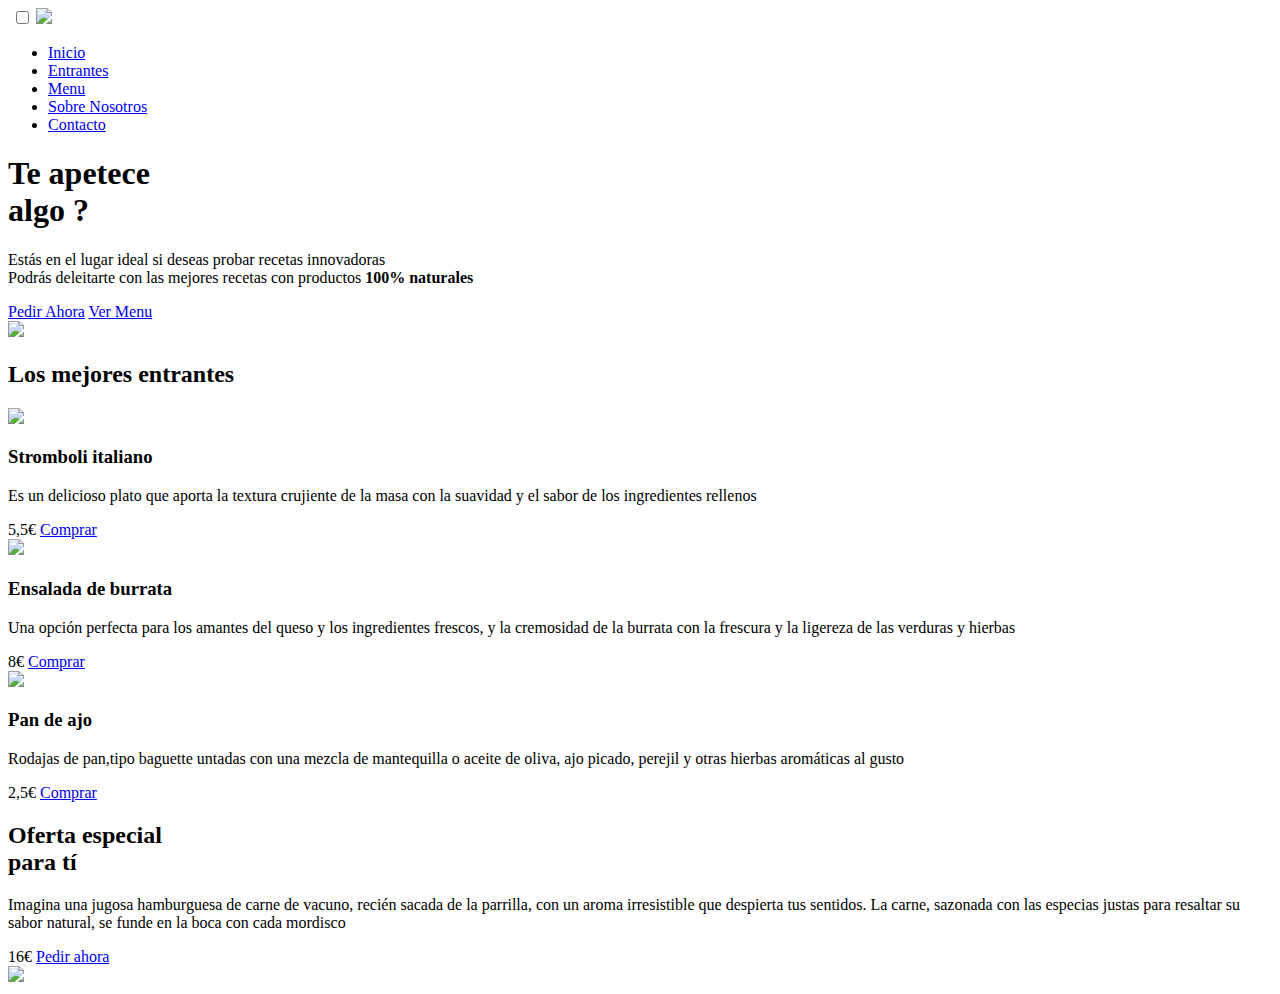
==== index.html @ 9a14affd "Para la parte de la tercera sección ofrecemos una oferta sobre una hamburguesa, donde destacaremos l" ====
<!DOCTYPE html>
<html lang="en">
<head>
    <meta charset="UTF-8">
    <meta name="viewport" content="width=device-width, initial-scale=1.0">
    <title>WebResponsive</title>
</head>
<body>
    <header class="header">
        
        <div class="menu">
            <a href="#" class="logo"><img src="img2/cocina.png" alt=""></a>
            <input type="checkbox" id="menu">
            <label for="menu">
                <img src="img2/menu.png" class="menuicono">
            </label>
            <nav class="navbar">
                <ul>
                    <li><a href="#Inicio">Inicio</a></li>
                    <li><a href="#Entrantes">Entrantes</a></li>
                    <li><a href="#Menu">Menu</a></li>
                    <li><a href="#Sobre Nosotros">Sobre Nosotros</a></li>
                    <li><a href="#Contacto">Contacto</a></li>
                </ul>
            </nav>
        </div>
        <div class="headercont">
            <div class="headertext">
                 <h1>Te apetece<br> <span>algo ?</span> </h1>
                 <p>
                    Estás en el lugar ideal si deseas probar recetas innovadoras<br>
                    Podrás deleitarte con las mejores recetas con productos <strong>100% naturales</strong>
                 </p>
                 <div class="boton">
                    <a href="https://www.just-eat.es/restaurants-laparadinavillanueva/menu" class="btn1" target="_blank">Pedir Ahora</a>
                    <a href="#Menu" class="btn1">Ver Menu</a>
                 </div>
            </div>

            <div class="headerimg">
                <img src="img2/right.png">
            </div>
        </div>
    </header>
    <section class="menu1" id="Entrantes">
        <h2>Los mejores <span>entrantes</span> </h2>
        
        <div class="contgeneral">
                
                <div class="textgeneral">
                <img src="img2/th.jpg">
                <h3>Stromboli italiano</h3>
                <p>
                    Es un delicioso plato que aporta la textura crujiente de la masa con la suavidad y el sabor de los ingredientes rellenos
                </p>
                <div class="precio">
                    <span>5,5€</span>
                    <a href="https://www.just-eat.es/restaurants-laparadinavillanueva/menu" target="_blank" class="btn2">Comprar</a>
                </div>
                </div>
                <div class="textgeneral">
                    <img src="img2/R.jpg">
                    <h3>Ensalada de burrata</h3>
                    <p>
                        Una opción perfecta para los amantes del queso y los ingredientes frescos, y la cremosidad de la burrata con la frescura y la ligereza de las verduras y hierbas 
                    </p>
                    <div class="precio">
                        <span>8€</span>
                        <a href="https://www.just-eat.es/restaurants-laparadinavillanueva/menu" target="_blank" class="btn2">Comprar</a>
                    </div>
                </div>
                <div class="textgeneral">
                    <img src="img2/Pan de ajo 01.jpg">
                    <h3>Pan de ajo</h3>
                    <p>
                        Rodajas de pan,tipo baguette untadas con una mezcla de mantequilla o aceite de oliva, ajo picado, perejil y otras hierbas aromáticas al gusto
                    </p>
                    <div class="precio">
                        <span>2,5€</span>
                        <a href="https://www.just-eat.es/restaurants-laparadinavillanueva/menu" target="_blank" class="btn2">Comprar</a>
                    </div>
                </div>
        </div>
</section>
<section class="sobre" id="Promocion">
    <div class="sobrecont">
        <div class="sobretext">
            <h2>Oferta especial <br> <span>para tí</span> </h2>
            <p>
                Imagina una jugosa hamburguesa de carne de vacuno, recién sacada de la parrilla, con un aroma irresistible que despierta tus sentidos. La carne, sazonada con las especias justas para resaltar su sabor natural, se funde en la boca con cada mordisco
            </p>
            <div class="hamburguesa">
                <span>16€</span>
                <a href="https://www.just-eat.es/restaurants-laparadinavillanueva/menu" target="_blank" class="btn2">Pedir ahora</a>
            </div>
        </div>
        <div class="sobreimg">
            <img src="img2/hambuger.png">
        </div>
    </div>
</section>
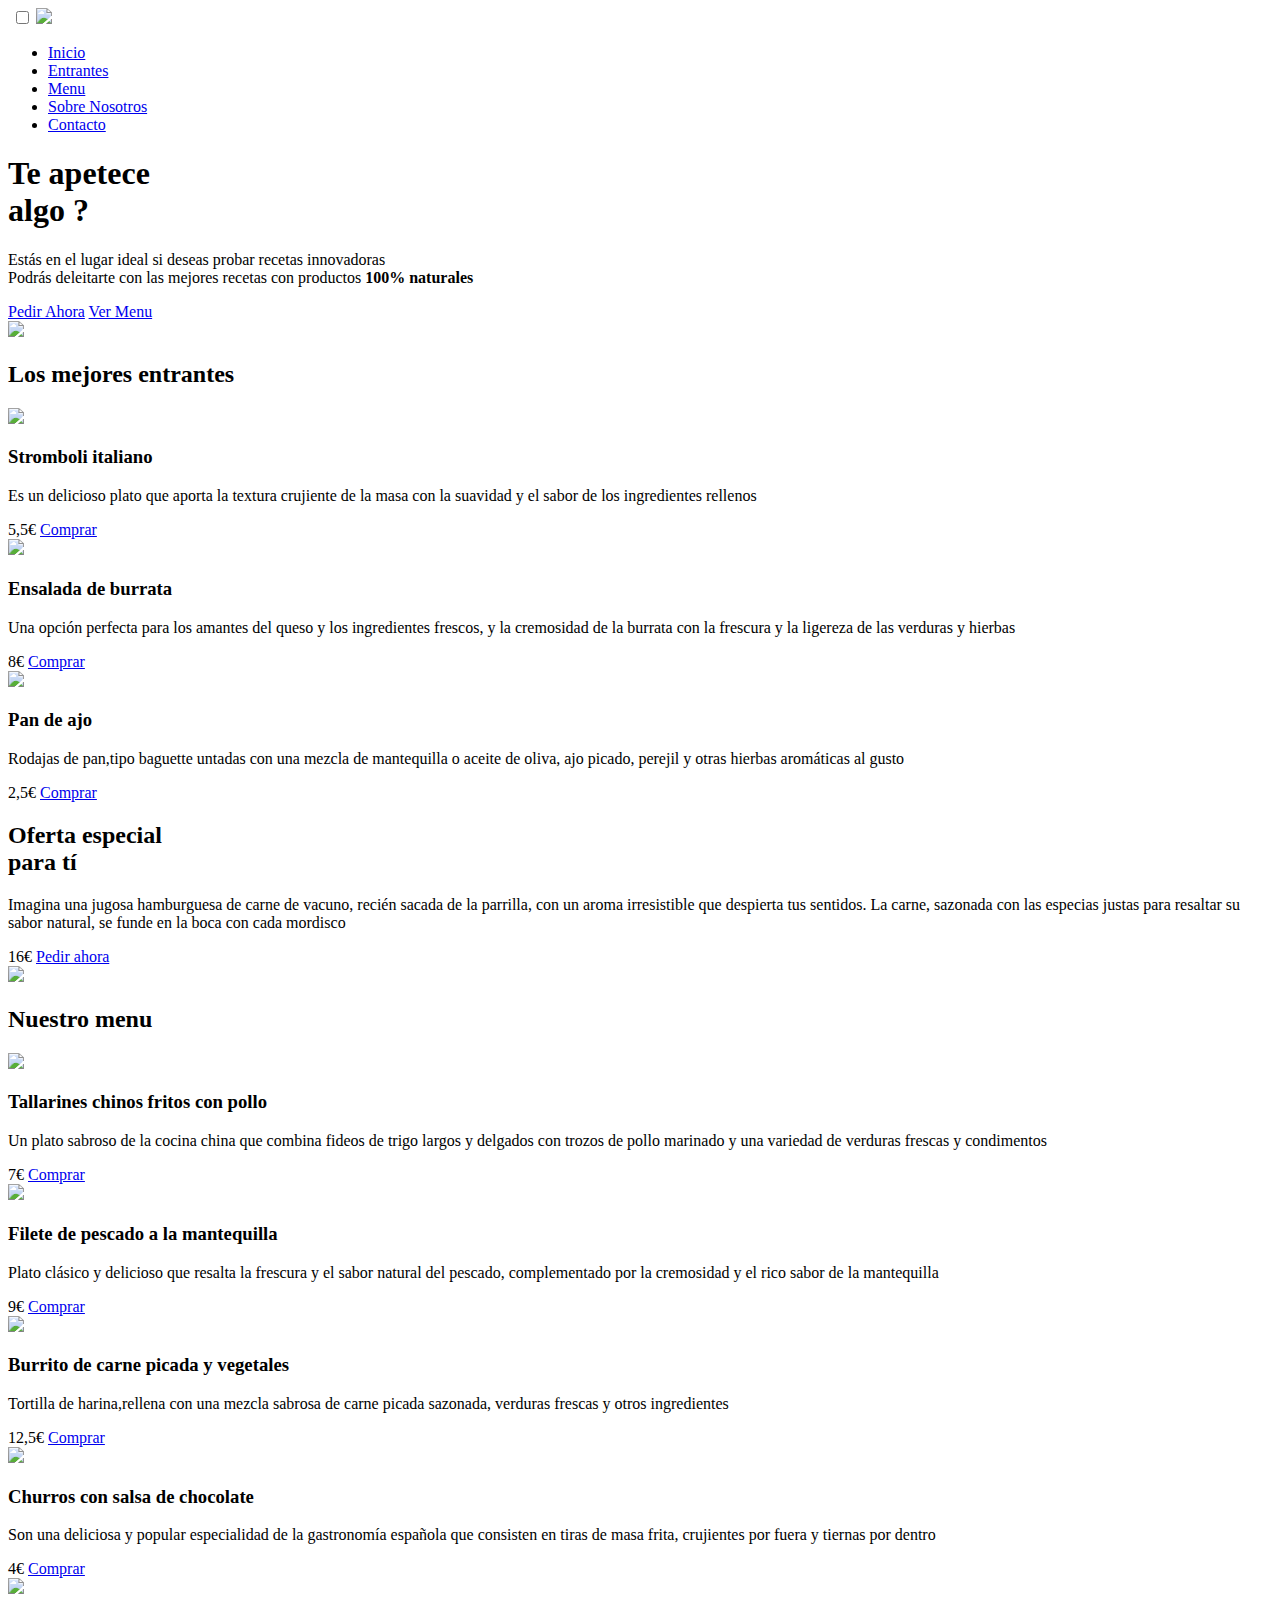
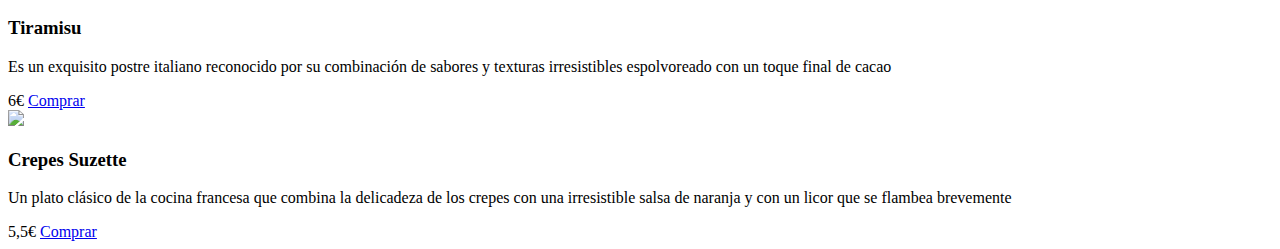
==== commit 82f00bc9: "Aquí haremos otra sección, en este caso será una lista de una serie de productos que quiero que apar" ====
--- a/index.html
+++ b/index.html
@@ -98,5 +98,76 @@
             <img src="img2/hambuger.png">
         </div>
     </div>
-</section>
-    +</section> <section class="menu1" id="Menu">
+    <h2>Nuestro <span>menu</span> </h2>
+    
+    <div class="contgeneral">
+            
+            <div class="textgeneral">
+            <img src="img2/th2.jpg">
+            <h3>Tallarines chinos fritos con pollo</h3>
+            <p>
+                Un plato sabroso de la cocina china que combina fideos de trigo largos y delgados con trozos de pollo marinado y una variedad de verduras frescas y condimentos
+            </p>
+            <div class="precio">
+                <span>7€</span>
+                <a href="https://www.just-eat.es/restaurants-laparadinavillanueva/menu" target="_blank" class="btn2">Comprar</a>
+            </div>
+            </div>
+            <div class="textgeneral">
+                <img src="img2/th3.jpg">
+                <h3>Filete de pescado a la mantequilla</h3>
+                <p>
+                    Plato clásico y delicioso que resalta la frescura y el sabor natural del pescado, complementado por la cremosidad y el rico sabor de la mantequilla
+                </p>
+                <div class="precio">
+                    <span>9€</span>
+                    <a href="https://www.just-eat.es/restaurants-laparadinavillanueva/menu" target="_blank" class="btn2">Comprar</a>
+                </div>
+            </div>
+            <div class="textgeneral">
+                <img src="img2/receta.webp">
+                <h3>Burrito de carne picada y vegetales</h3>
+                <p>
+                    Tortilla de harina,rellena con una mezcla sabrosa de carne picada sazonada, verduras frescas y otros ingredientes
+                </p>
+                <div class="precio">
+                    <span>12,5€</span>
+                    <a href="https://www.just-eat.es/restaurants-laparadinavillanueva/menu" target="_blank" class="btn2">Comprar</a>
+                </div>
+            </div>
+            <div class="textgeneral">
+                <img src="img2/churros.jpg">
+                <h3>Churros con salsa de chocolate</h3>
+                <p>
+                    Son una deliciosa y popular especialidad de la gastronomía española que consisten en tiras de masa frita, crujientes por fuera y tiernas por dentro
+                </p>
+                <div class="precio">
+                    <span>4€</span>
+                    <a href="https://www.just-eat.es/restaurants-laparadinavillanueva/menu" target="_blank" class="btn2">Comprar</a>
+                </div>
+            </div>
+            <div class="textgeneral">
+                <img src="img2/tiramisu.jpg">
+                <h3>Tiramisu</h3>
+                <p>
+                    Es un exquisito postre italiano reconocido por su combinación de sabores y texturas irresistibles espolvoreado con un toque final de cacao
+                </p>
+                <div class="precio">
+                    <span>6€</span>
+                    <a href="https://www.just-eat.es/restaurants-laparadinavillanueva/menu" target="_blank" class="btn2">Comprar</a>
+                </div>
+            </div>
+            <div class="textgeneral">
+                <img src="img2/creps.jpg">
+                <h3>Crepes Suzette</h3>
+                <p>
+                    Un plato clásico de la cocina francesa que combina la delicadeza de los crepes con una irresistible salsa de naranja y con un licor que se flambea brevemente
+                </p>
+                <div class="precio">
+                    <span>5,5€</span>
+                    <a href="https://www.just-eat.es/restaurants-laparadinavillanueva/menu" target="_blank" class="btn2">Comprar</a>
+                </div>
+            </div>
+    </div>
+</section>  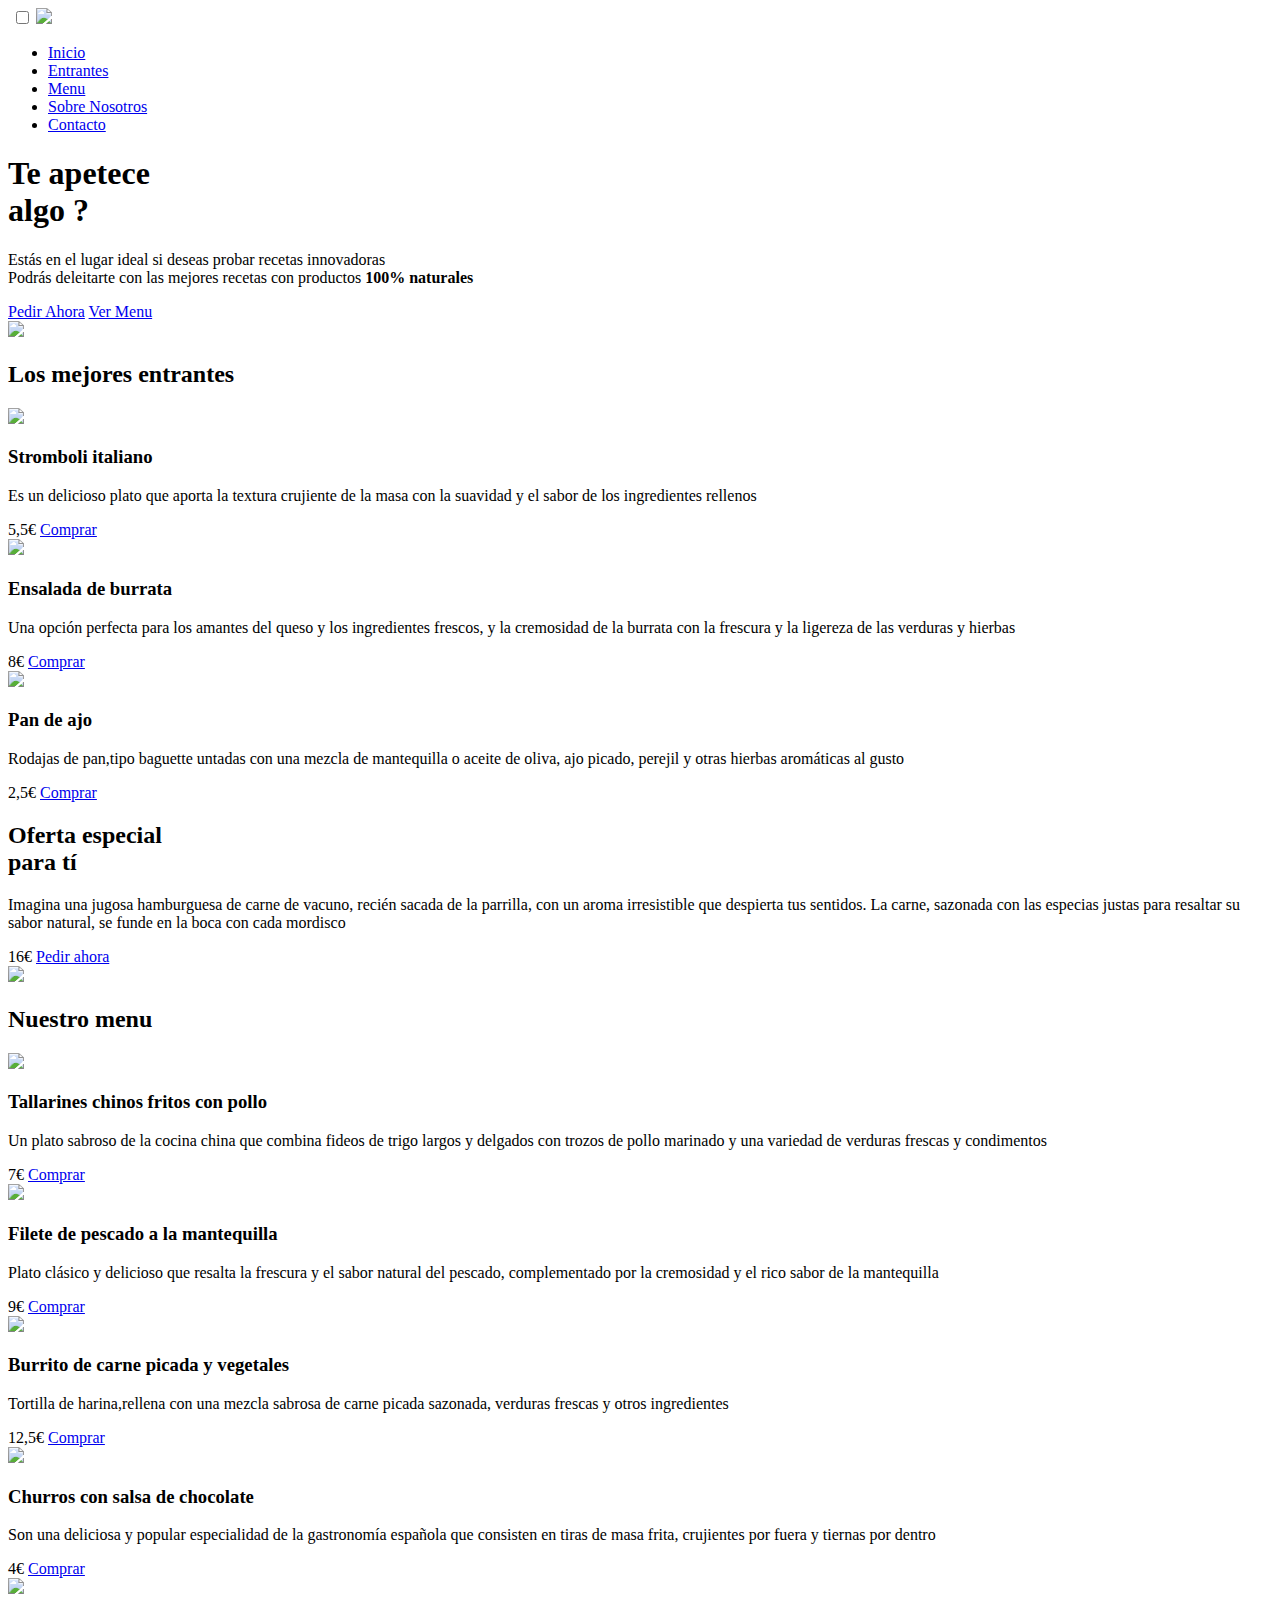
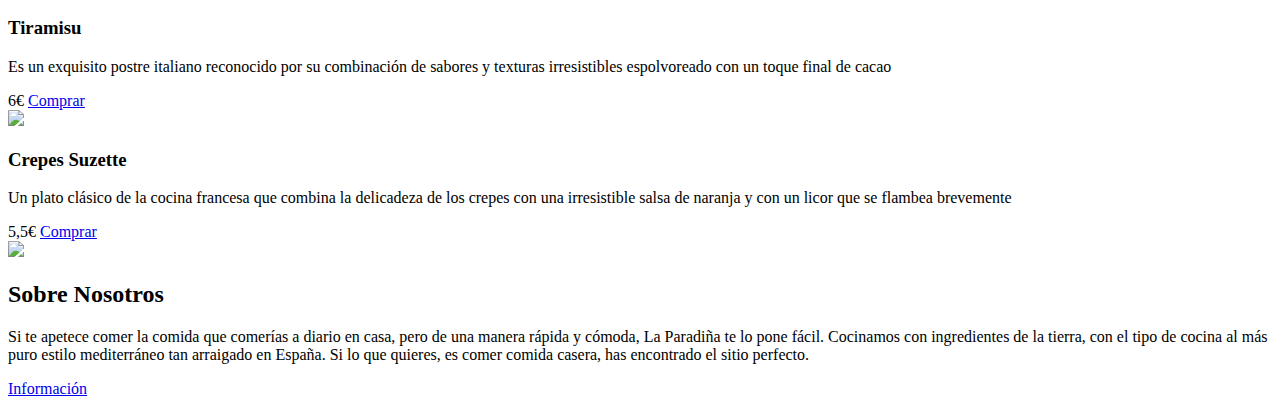
==== commit 30b17bc2: "En esta parte hemos hecho el apartado de Sobre Nosotros , típico en las páginas web con un poco de i" ====
--- a/index.html
+++ b/index.html
@@ -170,4 +170,19 @@
                 </div>
             </div>
     </div>
+</section>
+<section class="infocont" id="Sobre Nosotros">
+    <div class="infoimg">
+        <img src="img2/hamburguesas-5.webp">
+    </div>
+    <div class="infotext">
+        <h2>Sobre <span>Nosotros</span> </h2>
+        <p>
+            Si te apetece comer la comida que comerías a diario en casa, pero de una manera rápida y cómoda, La Paradiña
+            te lo pone fácil. Cocinamos con ingredientes de la tierra, 
+            con el tipo de cocina al más puro estilo mediterráneo tan arraigado en España. 
+            Si lo que quieres, es comer comida casera, has encontrado el sitio perfecto.
+        </p>
+        <a href="https://www.just-eat.es/restaurants-laparadinavillanueva" target="_blank" class="btn1">Información</a>
+    </div>
 </section>  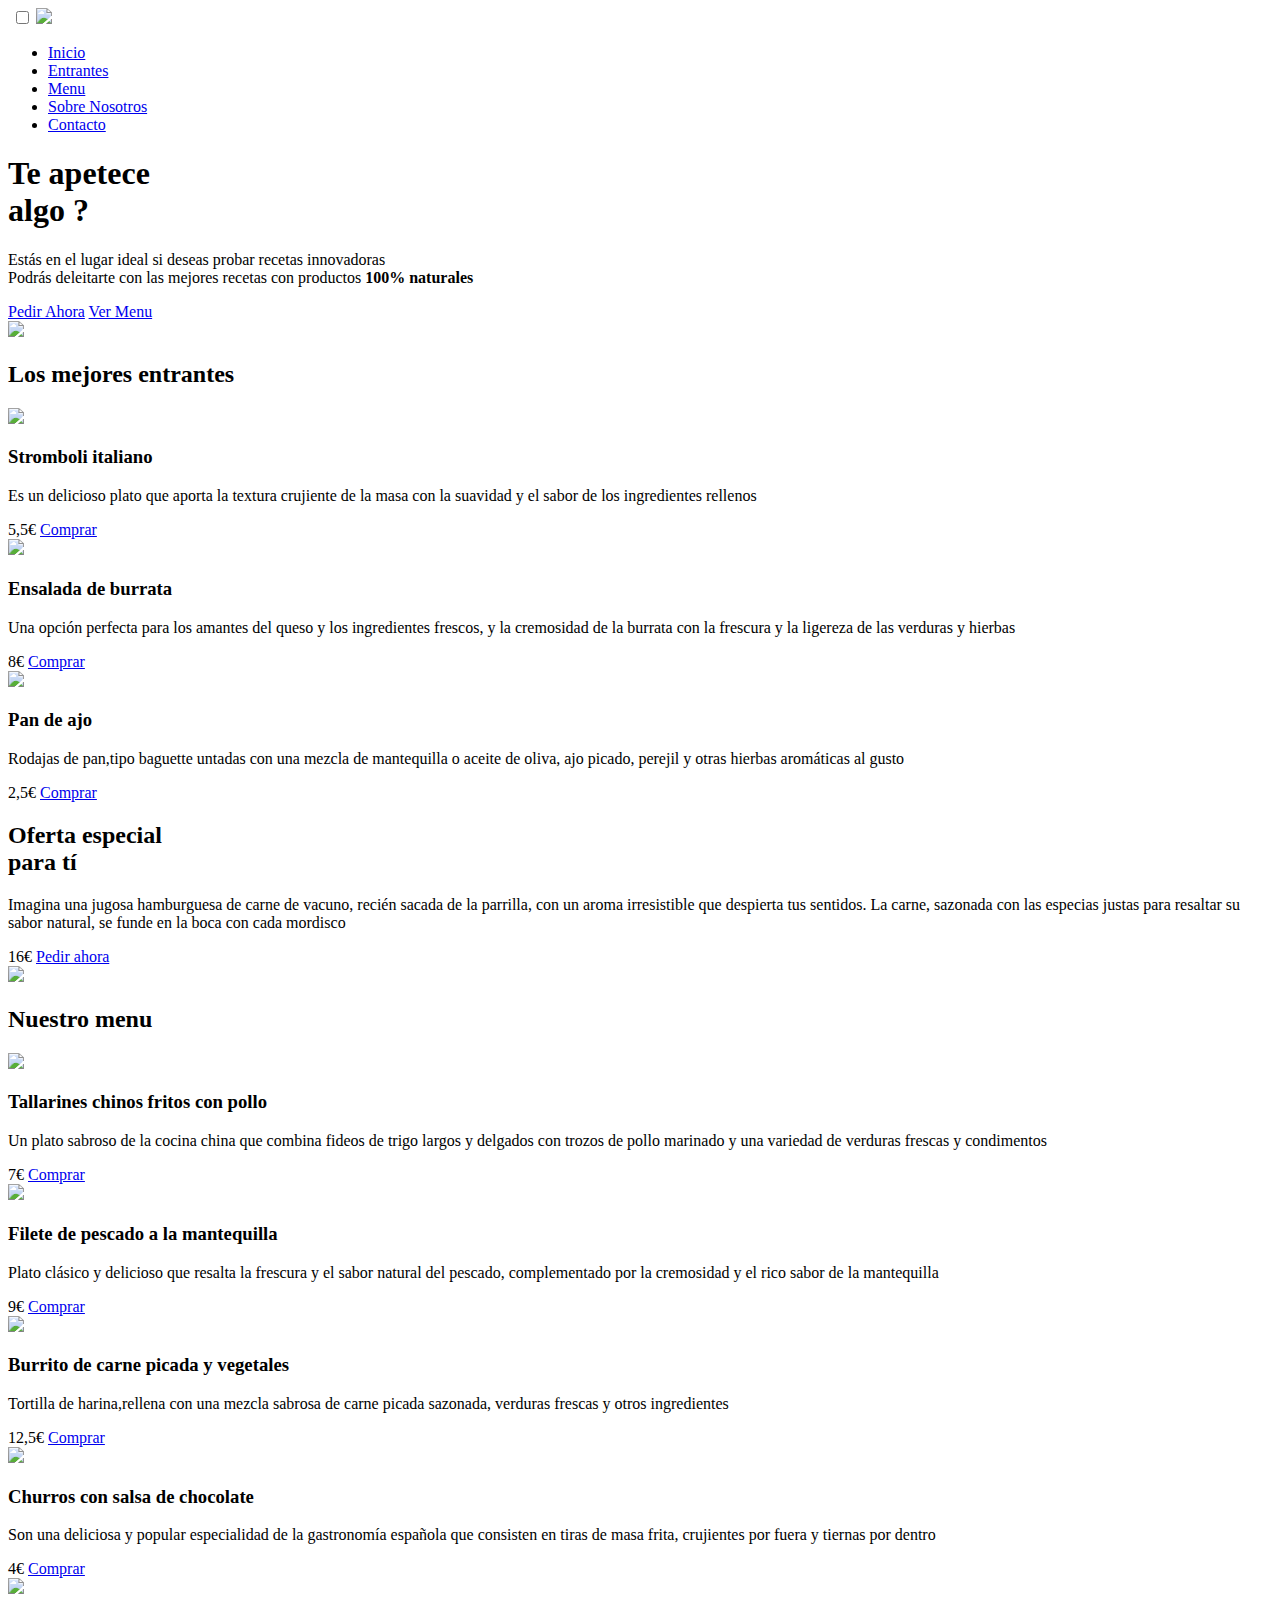
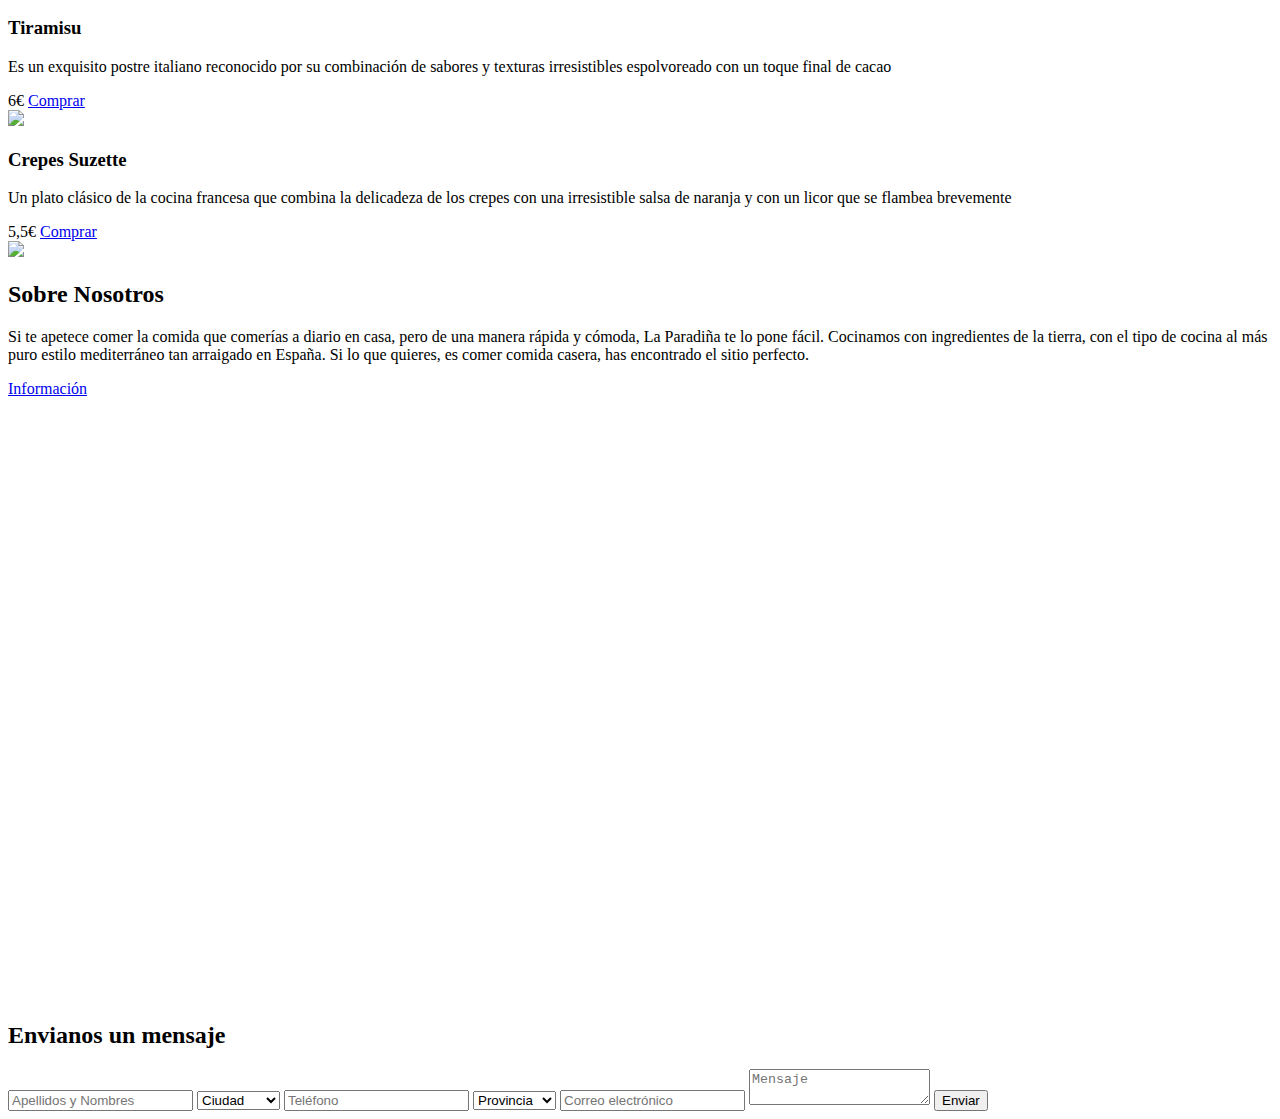
==== commit 7efaee68: "Hemos creado un mapa junto a un formulario , para que pueda ser rellenado por si se quiere en viar u" ====
--- a/index.html
+++ b/index.html
@@ -185,4 +185,30 @@
         </p>
         <a href="https://www.just-eat.es/restaurants-laparadinavillanueva" target="_blank" class="btn1">Información</a>
     </div>
-</section>  +</section>
+<section class="formulario" id="Contacto">
+    <div class="mapa">
+        <iframe src="https://www.google.com/maps/embed?pb=!1m14!1m12!1m3!1d3433.0223516444944!2d-4.00295817762197!3d40.44269922352968!2m3!1f0!2f0!3f0!3m2!1i1024!2i768!4f13.1!5e0!3m2!1ses!2ses!4v1707429583065!5m2!1ses!2ses" width="800" height="600" style="border:0;" allowfullscreen="" loading="lazy" referrerpolicy="no-referrer-when-downgrade"></iframe>
+    </div>
+    <div class="formulario1">
+        <h2 class="formulariotitulo">Envianos un mensaje</h2>
+        <form class="form">
+            <input type="text" class="objeto1" placeholder="Apellidos y Nombres">
+            <select class="objeto2">
+                <option>Ciudad</option>
+                <option>Madrid</option>
+                <option>Barcelona</option>
+                <option>Toledo</option>
+            </select>
+            <input type="tel" class="objeto1" placeholder="Teléfono">
+            <select class="objeto2">
+                <option>Provincia</option>
+                <option>Madrid</option>
+                <option>Barcelona</option>
+                <option>Toledo</option>
+            </select>
+            <input type="email" class="objeto3" placeholder="Correo electrónico">
+            <textarea class="textarea" placeholder="Mensaje"></textarea>
+            <input type="submit" value="Enviar" class="enviar">
+        </form>
+    </div>  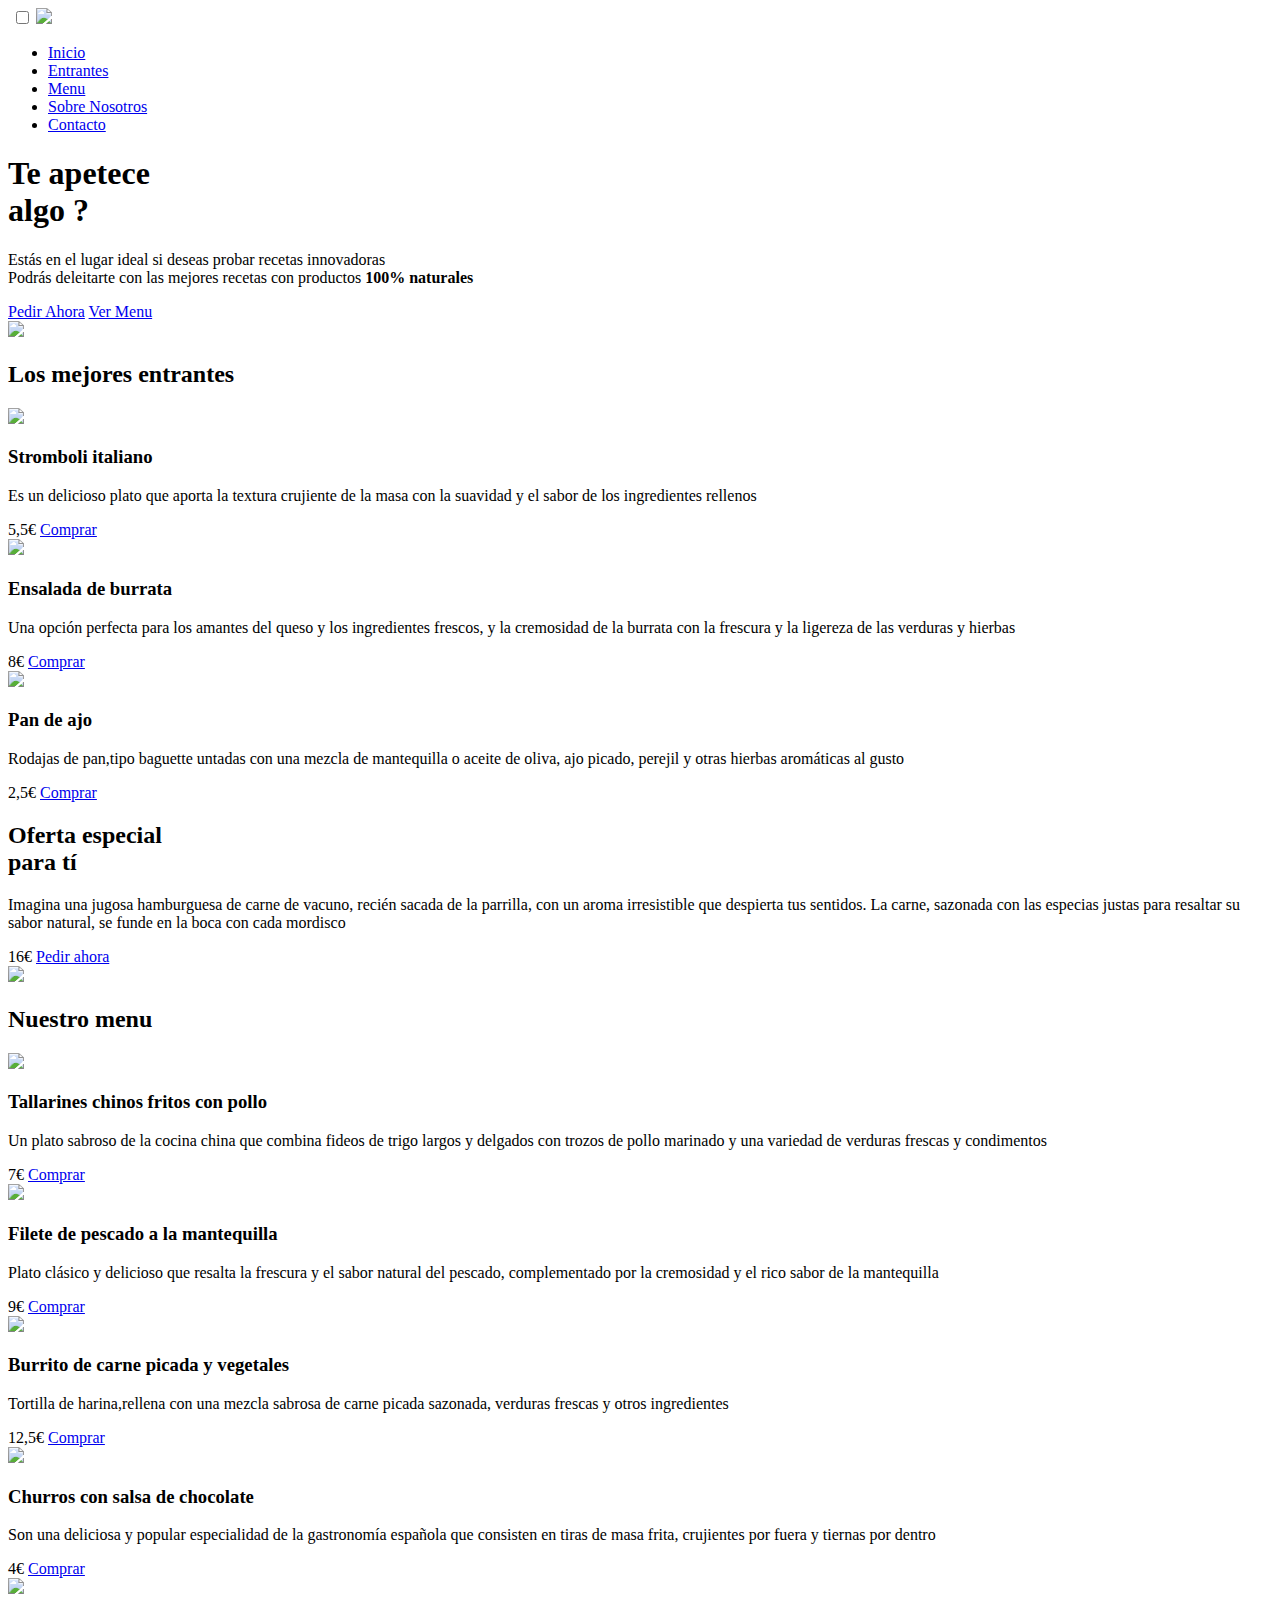
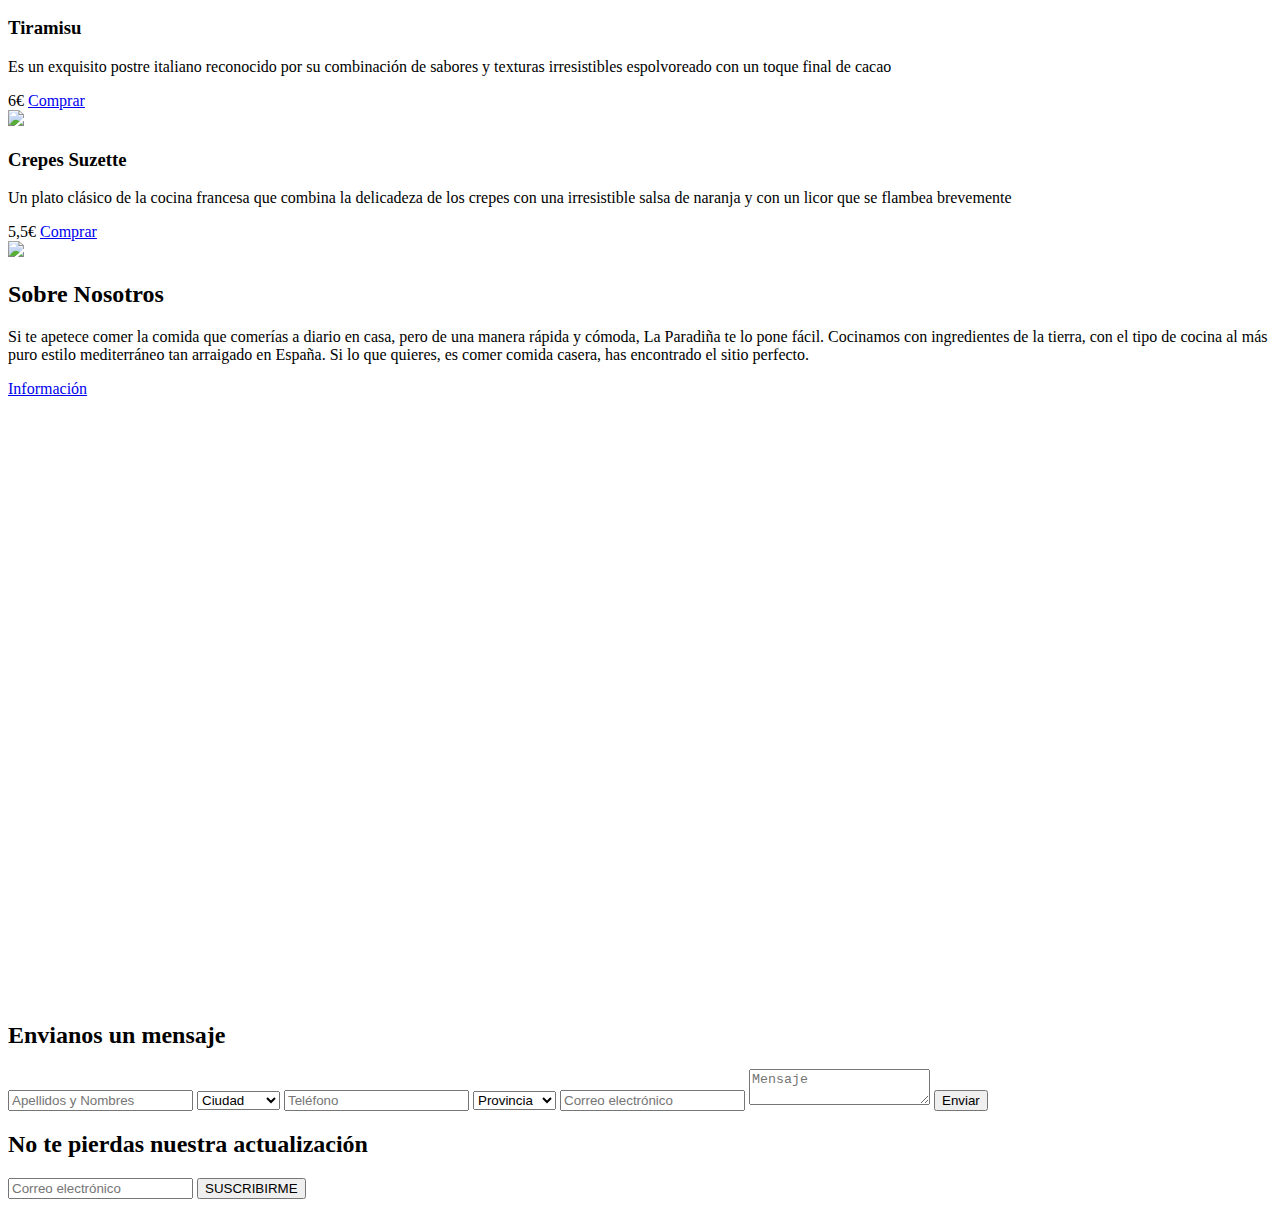
==== commit 6afd7de3: "Para esta sección hemos creado un menú pequeño para poder meter nuestro correo y recibir actualizaci" ====
--- a/index.html
+++ b/index.html
@@ -211,4 +211,14 @@
             <textarea class="textarea" placeholder="Mensaje"></textarea>
             <input type="submit" value="Enviar" class="enviar">
         </form>
-    </div>  +    </div>
+</section>
+<section class="actualizacion" id="suscripcion">
+    <div class="actualizacion1">
+        <h2 class="actualizaciontitulo">No te pierdas nuestra actualización</h2>
+        <form class="actualizacionform">
+            <input  type="text" class="inputemail" placeholder="Correo electrónico">
+            <input type="submit" class="inputsubmit" value="SUSCRIBIRME">
+        </form>
+    </div>
+</section>  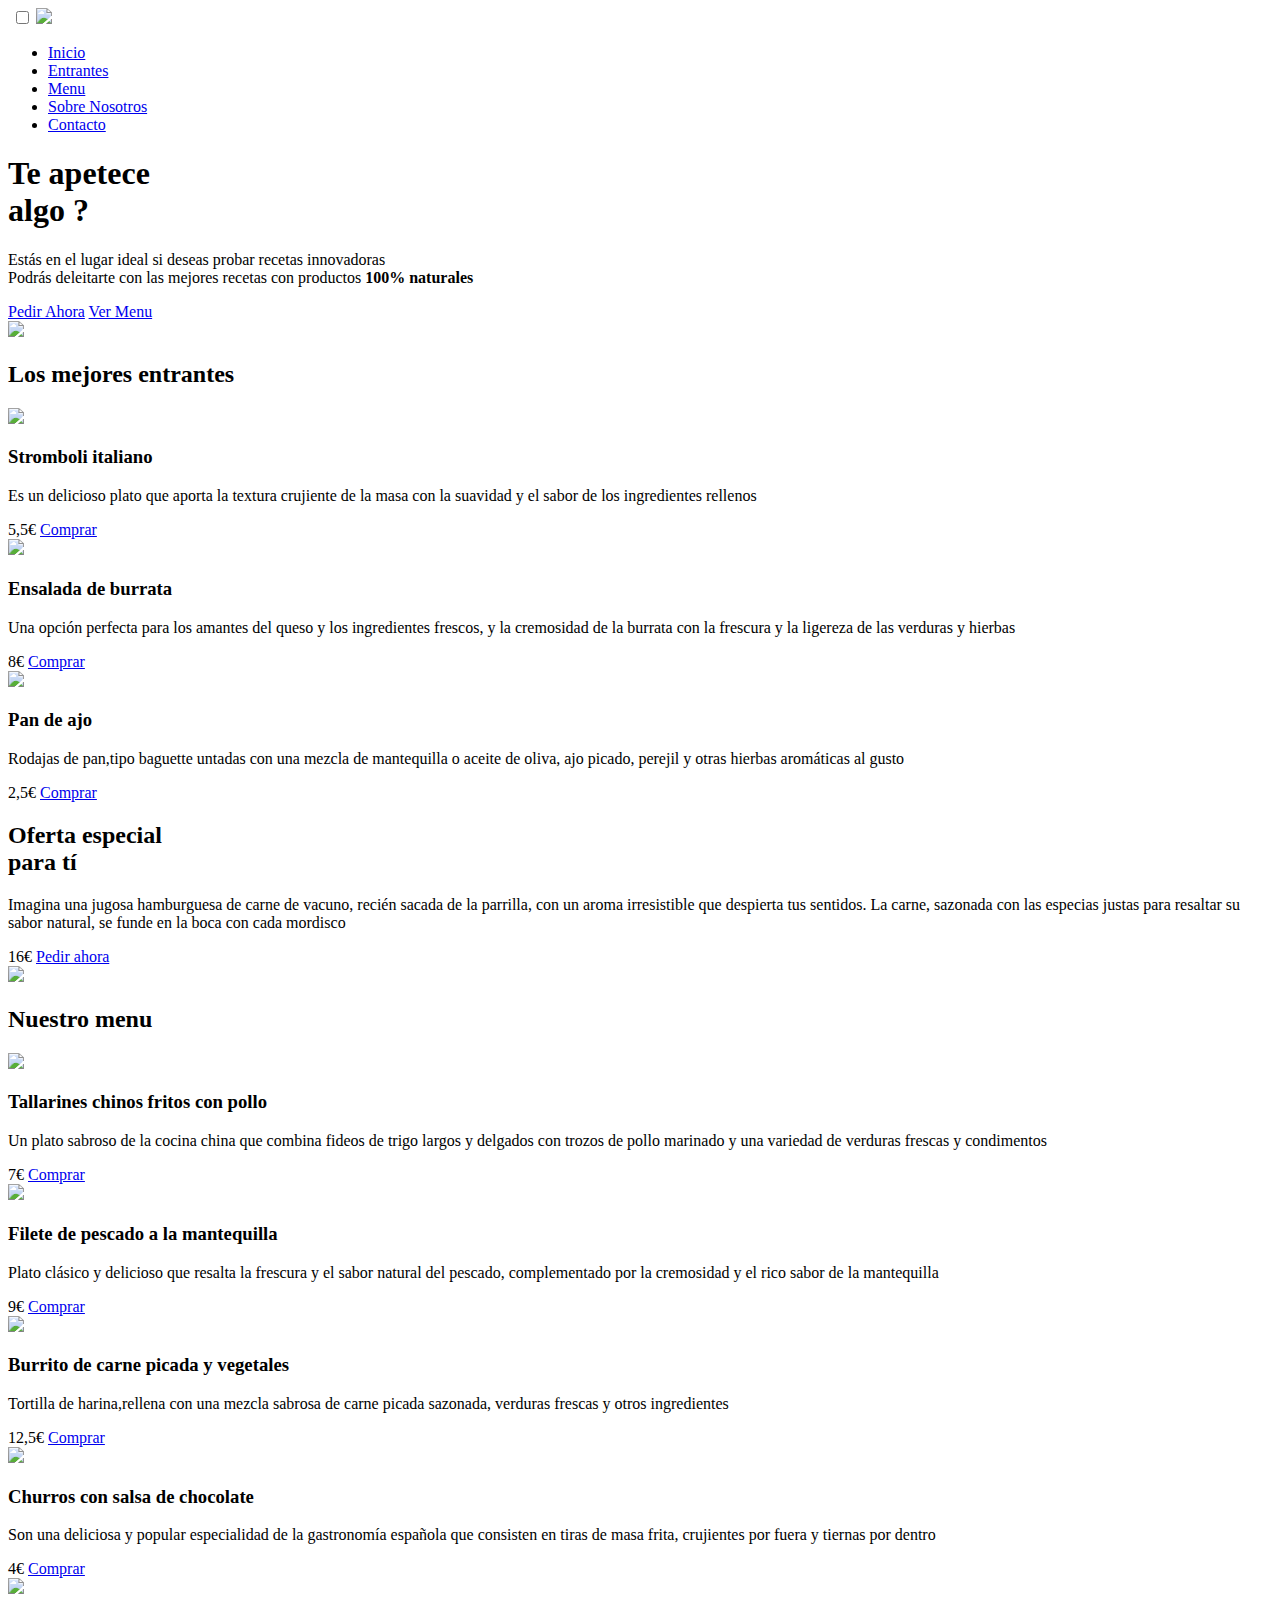
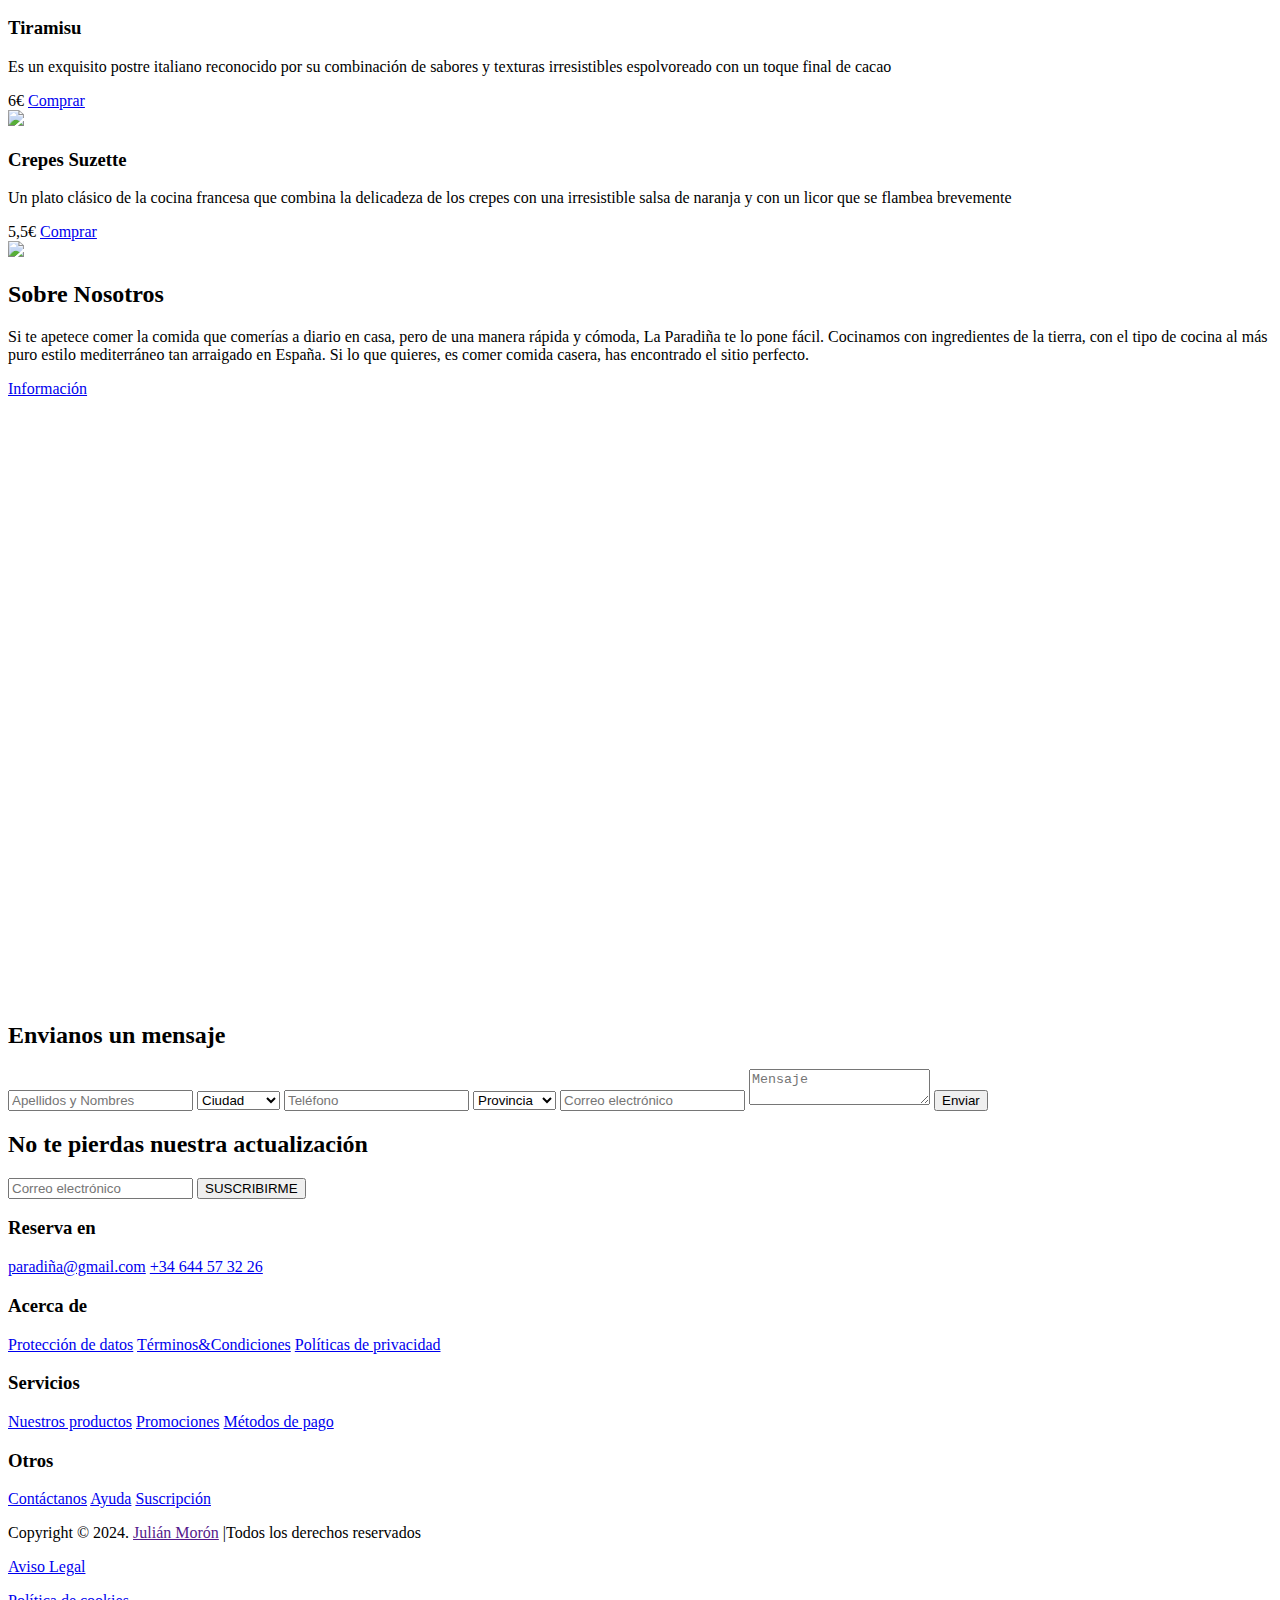
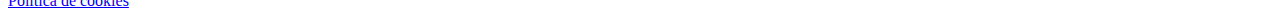
==== commit 43931da9: "La última sección para nuestra página será el footer,donde incluiremos diferente apartados, sobre to" ====
--- a/index.html
+++ b/index.html
@@ -221,4 +221,36 @@
             <input type="submit" class="inputsubmit" value="SUSCRIBIRME">
         </form>
     </div>
+</section>
+<section class="footer">
+    <div class="footertext">
+        <div class="espacio1">
+            <h3>Reserva en</h3>
+            <a href="mailto:paradia@gmail.com">paradiña@gmail.com</a>
+            <a href="tel:+34644573226">+34 644 57 32 26</a>
+        </div>
+        <div class="espacio2">
+            <h3>Acerca de</h3>
+            <a href="index5.html" target="_blank">Protección de datos</a>
+            <a href="#" class="espacio21">Términos&Condiciones</a>
+            <a href="index4.html" target="_blank">Políticas de privacidad</a>
+        </div>
+        <div class="espacio3">
+            <h3>Servicios</h3>
+            <a href="#Menu">Nuestros productos</a>
+            <a href="#Promocion">Promociones</a>
+            <a href="#">Métodos de pago</a>
+        </div>
+        <div class="espacio4">
+            <h3>Otros</h3>
+            <a href="#Contacto">Contáctanos</a>
+            <a href="#">Ayuda</a>
+            <a href="#suscripcion">Suscripción</a>
+        </div>
+    </div>
+    <footer class="pie">
+        <p>Copyright &copy; 2024. <a href="">Julián Morón</a> |Todos los derechos reservados</p>
+        <p class="aviso"><a href="index2.html" target="_blank">Aviso Legal</a></p>
+        <p class="cookies"><a href="index3.html" target="_blank">Política de cookies</a></p>
+    </footer>
 </section>  